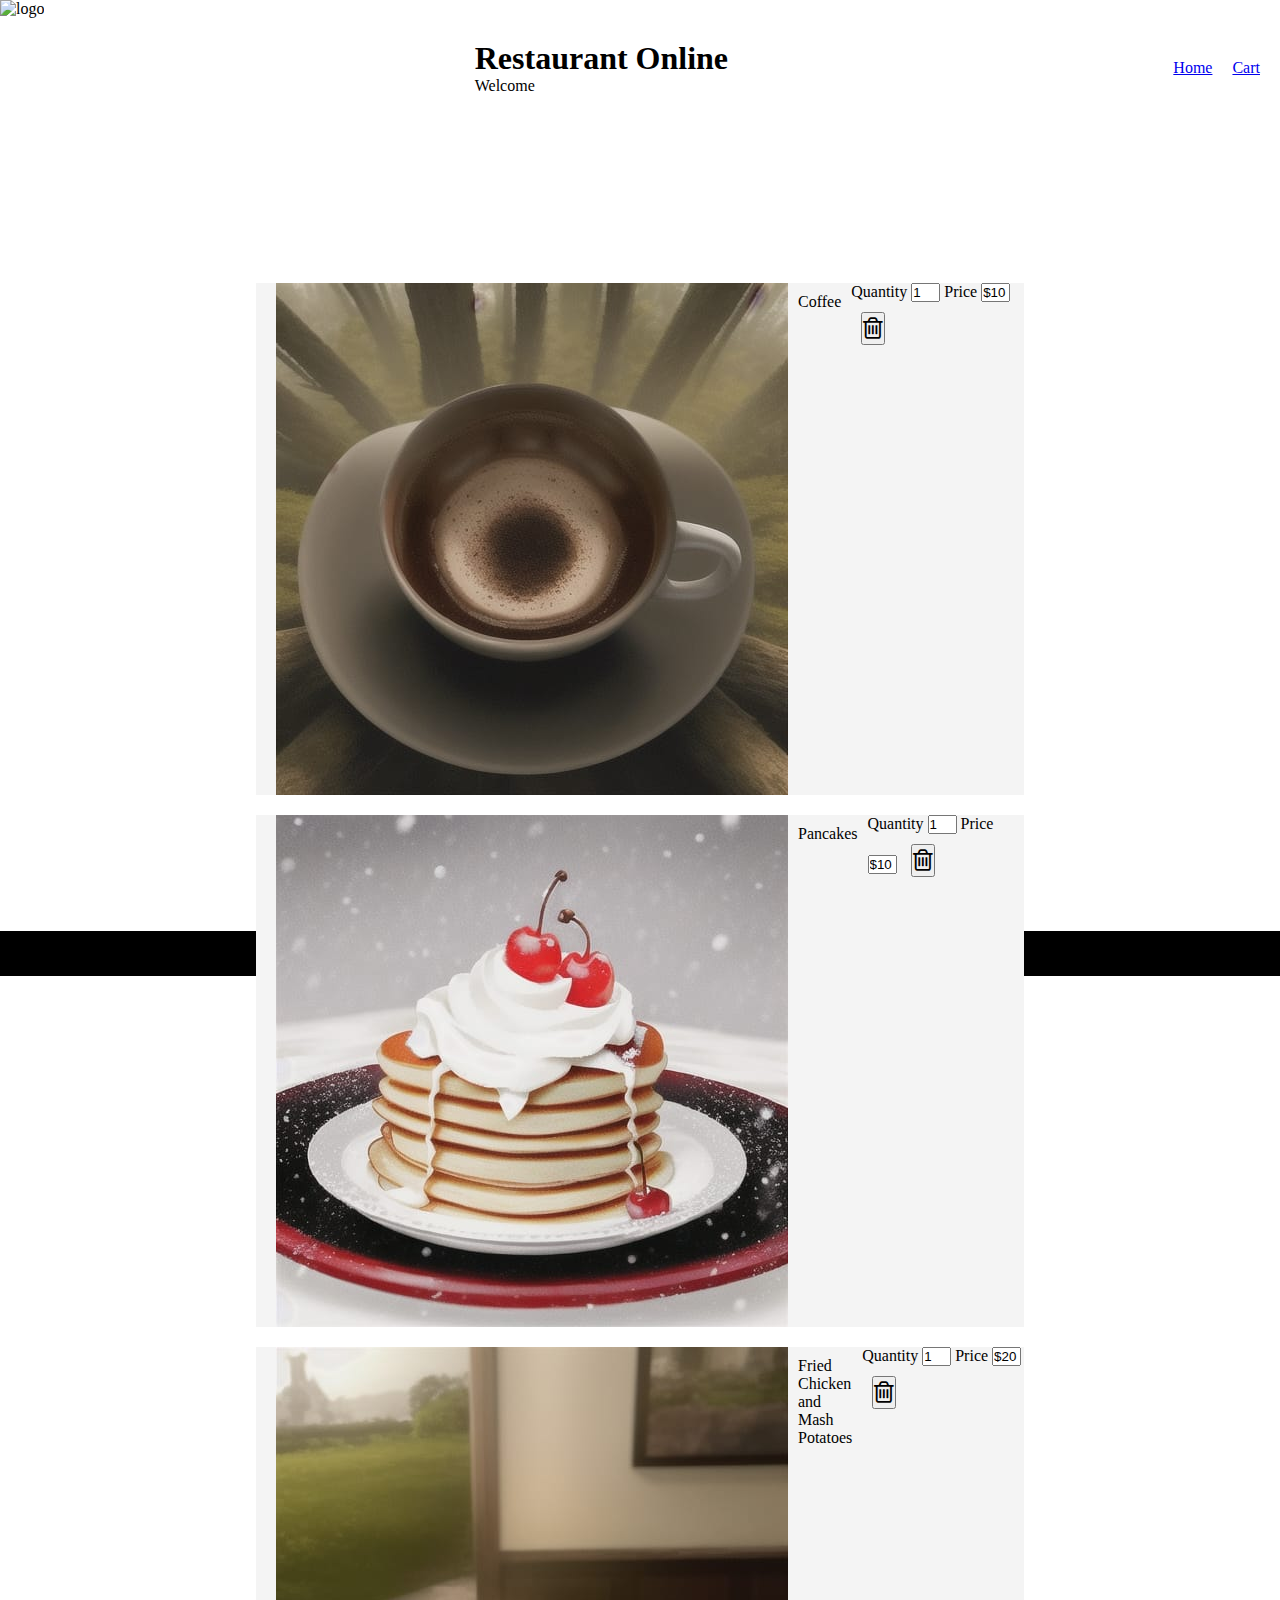
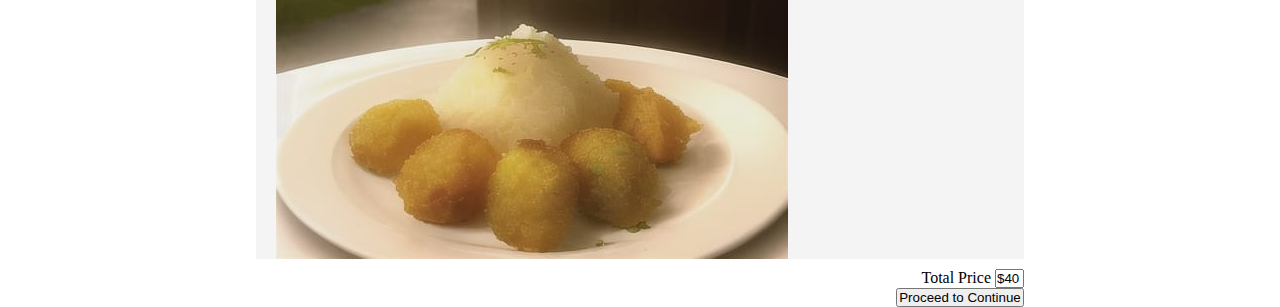
==== cart.html @ 6e05ee35 "fixed image links" ====
<!DOCTYPE html>
<html lang="en">
<head>
    <meta charset="UTF-8">
    <meta name="viewport" content="width=device-width, initial-scale=1.0">
    <title>CART PAGE</title>
    <link rel="stylesheet" href="resources/style.css">
    <link rel="stylesheet" href="https://cdnjs.cloudflare.com/ajax/libs/font-awesome/4.7.0/css/font-awesome.min.css">
</head>
<body>
    <header>
        <div class="logo">
            <image src='resources\images\RO.jpg' alt="logo"/>
        </div>
        <div class ="main-heading">
            <h1>Restaurant Online</h1>
            <p>Welcome</p>
        </div>
        <nav class="nav-links">
            <ol>
                <li>
                    <a href="./index.html">Home</a>
                </li>
                <li>
                    <a href="./cart.html">Cart</a>
                </li>
            </ol>
        </nav>
    </header>
    <main class="cart-main">
        <div class="cart-items">
            <div class="cart-item">
                <div class="cart-item-detail">
                    <img src="resources\images\coffeeForest.jpg" alt="coffee"/>
                    <p>Coffee</p>
                </div>
                <div class="cart-item-price">
                    <label for="quantity">Quantity</label>
                    <input id="quantity" name="quantity" type="text" value="1" size="1" readonly/>
                    <label for="price">Price</label>
                    <input id="price" name="price" type="text" value="$10" size="1" readonly/>
                    <button type="button"><i class="fa fa-trash-o"></i></button>
                </div>
            </div>
            <div class="cart-item">
                <div class="cart-item-detail">
                    <img src='resources\images\winterPancakesCherry.jpg' alt="pancakes"/>
                    <p>Pancakes</p>
                </div>
                <div class="cart-item-price">
                    <label for="quantity">Quantity</label>
                    <input id="quantity" name="quantity" type="text" value="1" size="1" readonly/>
                    <label for="price">Price</label>
                    <input id="price" name="price" type="text" value="$10" size="1" readonly/>
                    <button type="button"><i class="fa fa-trash-o"></i></button>
                </div>
            </div>
            <div class="cart-item">
                <div class="cart-item-detail">
                    <img src="resources/images/chickenAndMash.jpg" alt="Fried Chicken and Mash Potatoes"/>
                    <p>Fried Chicken and Mash Potatoes</p>
                </div>
                <div class="cart-item-price">
                    <label for="quantity">Quantity</label>
                    <input id="quantity" name="quantity" type="text" value="1" size="1" readonly/>
                    <label for="price">Price</label>
                    <input id="price" name="price" type="text" value="$20" size="1" readonly/>
                    <button type="button"><i class="fa fa-trash-o"></i></button>
                </div>
            </div>
        </div>
        <div class ="checkout">
            <div>
                <label for="price">Total Price</label>
                <input id="price" name="price" type="text" value="$40" size="1" readonly/>
            </div>
            <button type="submit">Proceed to Continue</button>
        </div>
    </main>
    <footer>
        <div>
            <h5>&copy; Copyrights reserved</h5>
            <p>Restaurant Online</p>
        </div>
    </footer>
</body>
</html>
---- resources/style.css ----
*{
    margin:0;
    padding:0;
}
body{
    width:100%;
    height: 100vh;
}
header{
    display: flex;
    justify-content: space-between;
    height: 15vh;
    background-color:white;
    align-items: center;
}
.logo{
    padding: 0px;
    margin:0px;
    height: 15vh;
    padding-right: 5px;
}
.nav-links ol{
list-style: none;
margin: 5px 10px;
display: flex;
justify-content: space-between;
}
.nav-links ol li{
    padding:10px;
}
main{
    height: 150vh;
}
.cart-main{
    position: relative;
    width: 60%;
    height:60%;
    margin: auto;
    margin-top: 10%;
    margin-bottom: 10%;
}
.cart-items{
    display: flex;
    flex-direction: column;
    
}
.cart-item{
    background-color: #f4f4f4;
    display: flex;
    margin-top: 20px;
    padding-left: 20px;
    justify-content: space-between; 
}
.cart-item-detail{
    display: flex;
}
.cart-item-detail p{
    margin: 10px;
}
.cart-item-price button{
    font-size: 25px;
    margin: 10px;
}
.checkout{
    display: flex;
    flex-direction: column;
    align-items: end;
    margin-top: 10px;
}
.checkout button{
    width:10vw;
}
footer{
    height:5vh;
    background-color: black;
    color:antiquewhite;
    text-align: center;
}


.container {
    display: flex;
    flex-wrap: wrap;
    justify-content: center;
}

.item-container {
    width: 300px;
    height: auto;
    padding: 20px;
    margin: 50px;
    border: 1px solid #e61919;
    border-radius: 10px ;
    text-align: center;
    
}

.item-container img {
    width: 200px;
    height: auto;
    border-radius: 10px;
}
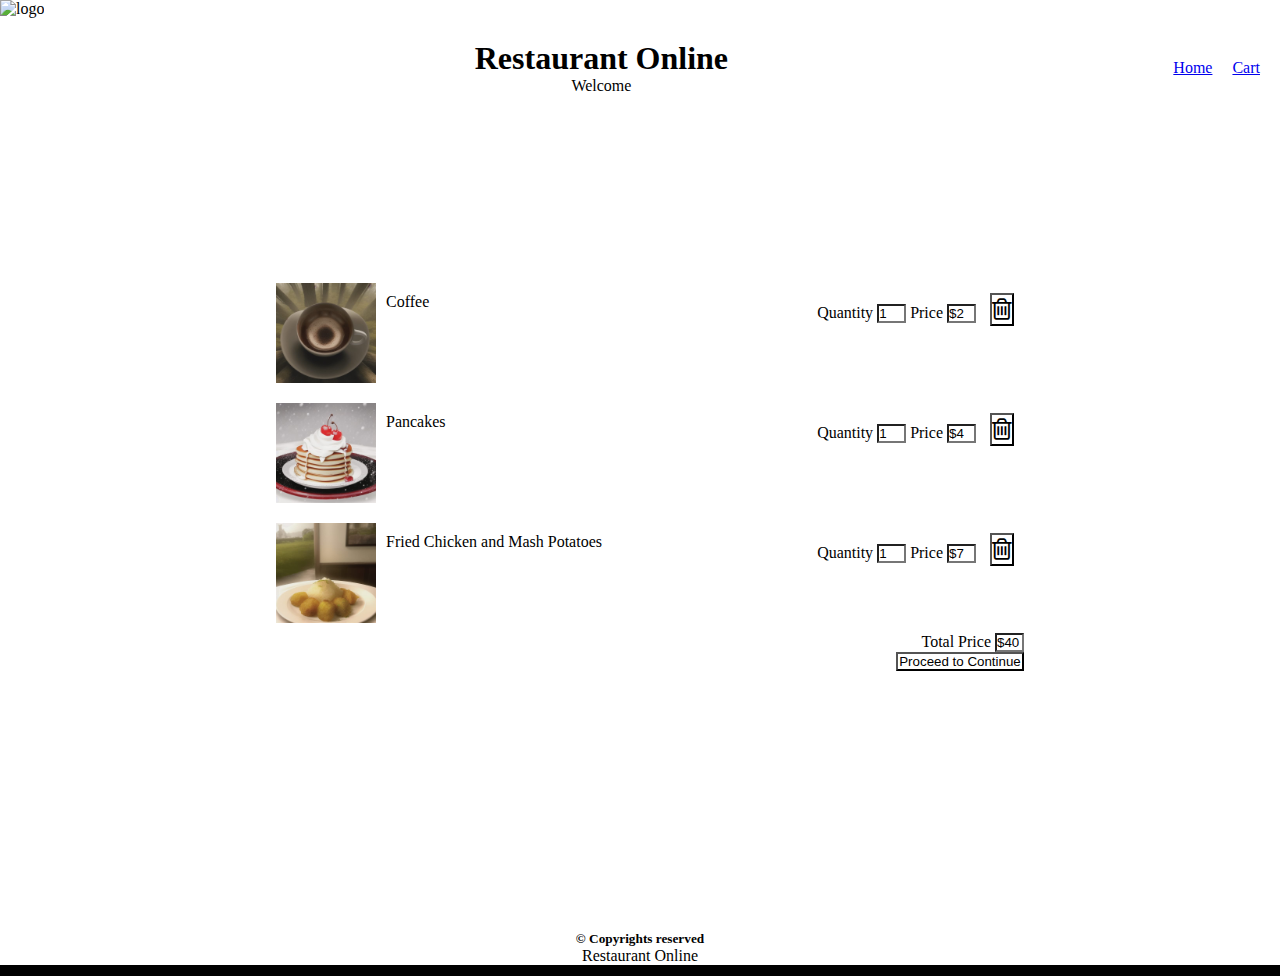
==== commit 70415d84: "added prices in index and cart page" ====
--- a/cart.html
+++ b/cart.html
@@ -6,6 +6,9 @@
     <title>CART PAGE</title>
     <link rel="stylesheet" href="resources/style.css">
     <link rel="stylesheet" href="https://cdnjs.cloudflare.com/ajax/libs/font-awesome/4.7.0/css/font-awesome.min.css">
+    <link rel="preconnect" href="https://fonts.googleapis.com">
+    <link rel="preconnect" href="https://fonts.gstatic.com" crossorigin>
+    <link href="https://fonts.googleapis.com/css2?family=IM+Fell+English+SC&family=Outfit:wght@100..900&display=swap" rel="stylesheet">
 </head>
 <body>
     <header>
@@ -38,7 +41,7 @@
                     <label for="quantity">Quantity</label>
                     <input id="quantity" name="quantity" type="text" value="1" size="1" readonly/>
                     <label for="price">Price</label>
-                    <input id="price" name="price" type="text" value="$10" size="1" readonly/>
+                    <input id="price" name="price" type="text" value="$2" size="1" readonly/>
                     <button type="button"><i class="fa fa-trash-o"></i></button>
                 </div>
             </div>
@@ -51,7 +54,7 @@
                     <label for="quantity">Quantity</label>
                     <input id="quantity" name="quantity" type="text" value="1" size="1" readonly/>
                     <label for="price">Price</label>
-                    <input id="price" name="price" type="text" value="$10" size="1" readonly/>
+                    <input id="price" name="price" type="text" value="$4" size="1" readonly/>
                     <button type="button"><i class="fa fa-trash-o"></i></button>
                 </div>
             </div>
@@ -64,7 +67,7 @@
                     <label for="quantity">Quantity</label>
                     <input id="quantity" name="quantity" type="text" value="1" size="1" readonly/>
                     <label for="price">Price</label>
-                    <input id="price" name="price" type="text" value="$20" size="1" readonly/>
+                    <input id="price" name="price" type="text" value="$7" size="1" readonly/>
                     <button type="button"><i class="fa fa-trash-o"></i></button>
                 </div>
             </div>
--- a/resources/style.css
+++ b/resources/style.css
@@ -1,23 +1,46 @@
 *{
     margin:0;
     padding:0;
+    background-color: white
 }
+
+.price {
+    font-family: serif;
+    font-size: 1.5em;
+}
+
+.im-fell-english-sc-regular {
+    font-family: "IM Fell English SC", serif;
+    font-weight: 400;
+    font-style: normal;
+  }
+  
+
 body{
     width:100%;
     height: 100vh;
+    font-family: "IM Fell English SC", serif;
+    font-weight: 400;
+    font-style: normal;
 }
 header{
     display: flex;
     justify-content: space-between;
     height: 15vh;
-    background-color:white;
+    
     align-items: center;
+
 }
+
 .logo{
     padding: 0px;
     margin:0px;
     height: 15vh;
     padding-right: 5px;
+}
+
+.logo img{
+    width: 90px;
 }
 .nav-links ol{
 list-style: none;
@@ -27,6 +50,11 @@
 }
 .nav-links ol li{
     padding:10px;
+}
+
+.main-heading {
+    text-align: center;
+
 }
 main{
     height: 150vh;
@@ -45,7 +73,6 @@
     
 }
 .cart-item{
-    background-color: #f4f4f4;
     display: flex;
     margin-top: 20px;
     padding-left: 20px;
@@ -53,6 +80,10 @@
 }
 .cart-item-detail{
     display: flex;
+}
+
+.cart-item-detail img {
+    width: 100px;
 }
 .cart-item-detail p{
     margin: 10px;
@@ -73,8 +104,9 @@
 footer{
     height:5vh;
     background-color: black;
-    color:antiquewhite;
+    color: black;
     text-align: center;
+    
 }
 
 
@@ -89,7 +121,7 @@
     height: auto;
     padding: 20px;
     margin: 50px;
-    border: 1px solid #e61919;
+    border: 1px solid black;
     border-radius: 10px ;
     text-align: center;
     
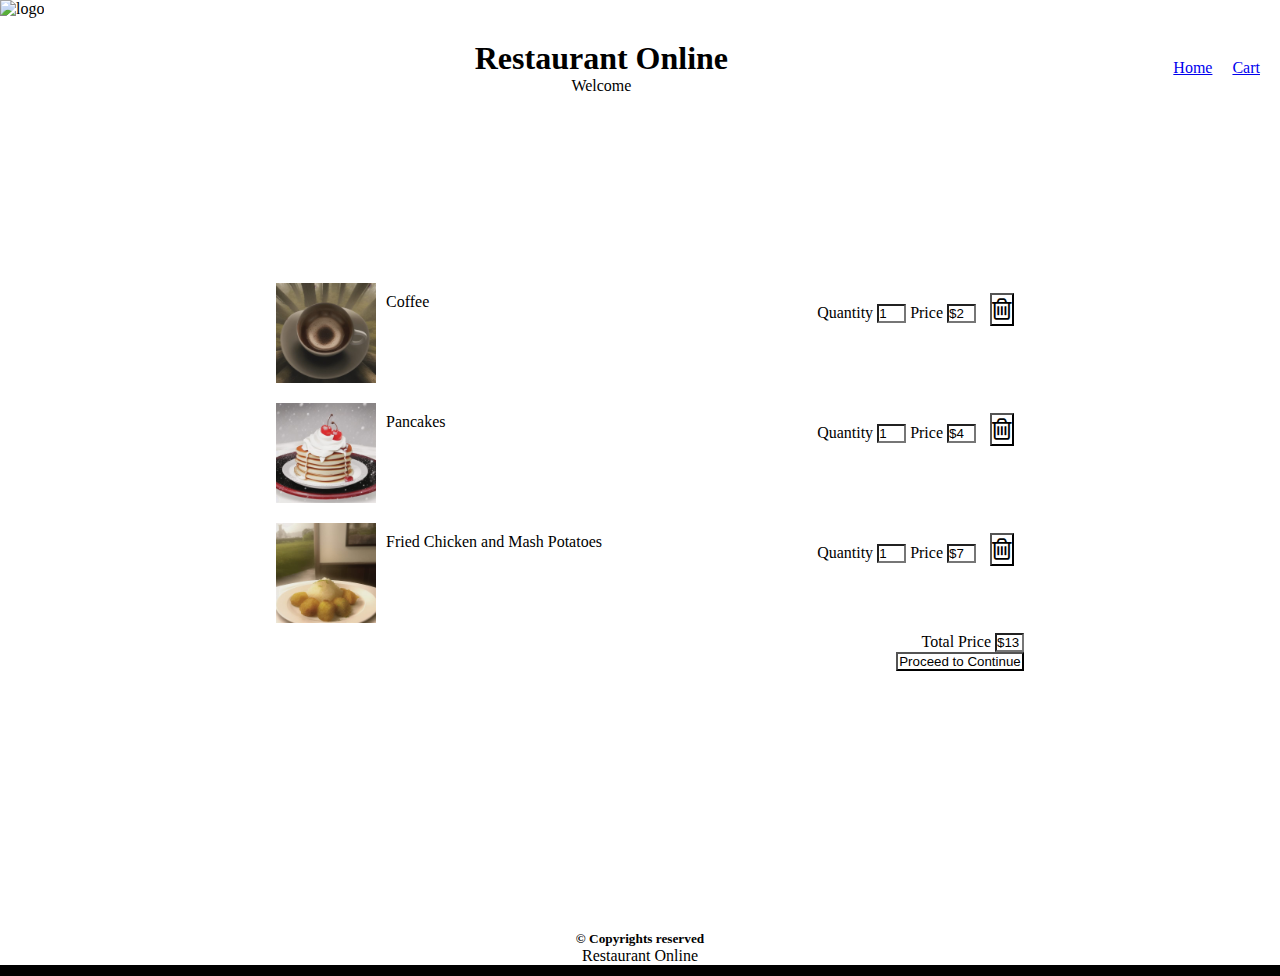
==== commit b1084775: "fixed total" ====
--- a/cart.html
+++ b/cart.html
@@ -75,7 +75,7 @@
         <div class ="checkout">
             <div>
                 <label for="price">Total Price</label>
-                <input id="price" name="price" type="text" value="$40" size="1" readonly/>
+                <input id="price" name="price" type="text" value="$13" size="1" readonly/>
             </div>
             <button type="submit">Proceed to Continue</button>
         </div>
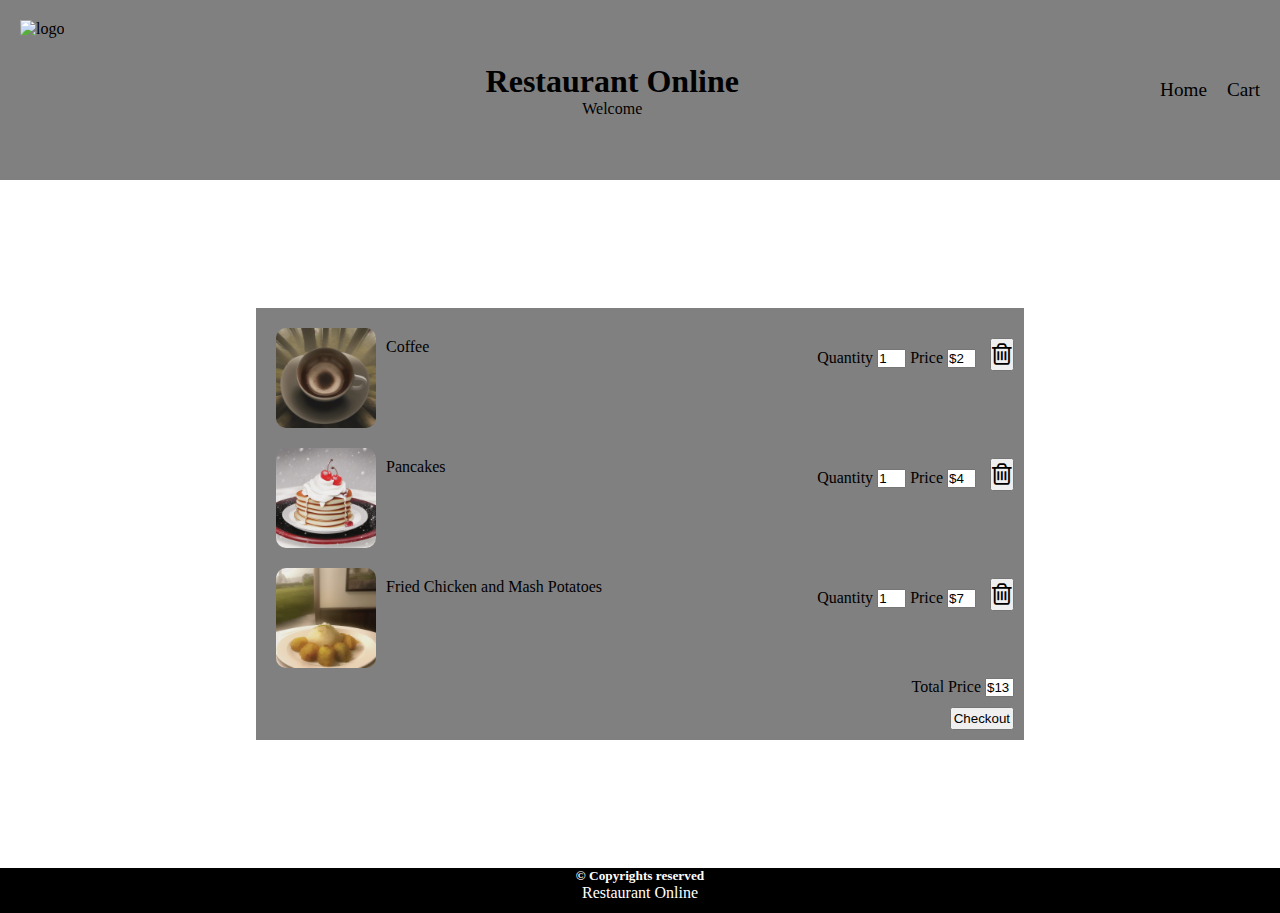
==== commit 13780c9d: "fixing styling issues" ====
--- a/cart.html
+++ b/cart.html
@@ -75,9 +75,9 @@
         <div class ="checkout">
             <div>
                 <label for="price">Total Price</label>
-                <input id="price" name="price" type="text" value="$13" size="1" readonly/>
+                <input id="price" name="price" type="text" value="$13" size="1" readonly />
             </div>
-            <button type="submit">Proceed to Continue</button>
+            <button type="submit">Checkout</button>
         </div>
     </main>
     <footer>
--- a/resources/style.css
+++ b/resources/style.css
@@ -1,134 +1,194 @@
-*{
-    margin:0;
-    padding:0;
-    background-color: white
+* {
+  margin: 0;
+  padding: 0;
 }
 
 .price {
-    font-family: serif;
-    font-size: 1.5em;
+  font-family: serif;
+  font-size: 1.5em;
 }
 
 .im-fell-english-sc-regular {
-    font-family: "IM Fell English SC", serif;
-    font-weight: 400;
-    font-style: normal;
-  }
-  
-
-body{
-    width:100%;
-    height: 100vh;
-    font-family: "IM Fell English SC", serif;
-    font-weight: 400;
-    font-style: normal;
-}
-header{
-    display: flex;
-    justify-content: space-between;
-    height: 15vh;
-    
-    align-items: center;
-
+  font-family: "IM Fell English SC", serif;
+  font-weight: 400;
+  font-style: normal;
 }
 
-.logo{
-    padding: 0px;
-    margin:0px;
-    height: 15vh;
-    padding-right: 5px;
+body {
+  width: 100%;
+  height: 100vh;
+  font-family: "IM Fell English SC", serif;
+  font-weight: 400;
+  font-style: normal;
+}
+header {
+  display: flex;
+  justify-content: space-between;
+  height: 20vh;
+  background-color: #808080;
 }
 
-.logo img{
-    width: 90px;
+.logo {
+  padding: 10px;
+  margin: 10px;
+  /* height: 15vh; */
+  height: 10vh;
+  /* padding-right: px; */
 }
-.nav-links ol{
-list-style: none;
-margin: 5px 10px;
-display: flex;
-justify-content: space-between;
+
+.logo img {
+  width: 90px;
+  height: 15vh;
 }
-.nav-links ol li{
-    padding:10px;
+.nav-links{
+    align-content: center;
+}
+.nav-links a{
+    text-decoration: none;
+    font-size: larger;
+    color: black;
+  }
+.nav-links a:hover{
+  text-decoration: underline;
+}
+.nav-links ol {
+  list-style: none;
+  margin: 5px 10px;
+  display: flex;
+  justify-content: space-between;
+  
+}
+.nav-links ol li {
+  padding: 10px;
 }
 
 .main-heading {
-    text-align: center;
-
+  text-align: center;
+  align-content: center;
 }
-main{
-    height: 150vh;
+main {
+  background-color: #808080;
+  position: relative;
+  z-index: -1;
 }
-.cart-main{
-    position: relative;
-    width: 60%;
-    height:60%;
-    margin: auto;
-    margin-top: 10%;
-    margin-bottom: 10%;
+.welcome {
+  margin: 0 auto;
+  position: relative;
+  max-width: 1800px;
+  height: 1000px;
 }
-.cart-items{
-    display: flex;
-    flex-direction: column;
-    
+.background {
+  width: 100%;
+  height: 95%;
+  margin: 0 auto;
+  position: absolute;
+  left: 50%;
+  transform: translate(-50%);
+  z-index: 0;
+  opacity: 0.85;
 }
-.cart-item{
-    display: flex;
-    margin-top: 20px;
-    padding-left: 20px;
-    justify-content: space-between; 
+.welcome-text {
+  z-index: 1;
+  position: relative;
 }
-.cart-item-detail{
-    display: flex;
+.welcome-text h1 {
+  font-size: 40px;
+  font-weight: bold;
+  color: black;
+  text-align: right;
+  padding-right: 275px;
+  padding-top: 150px;
+}
+.welcome-text p {
+  width: 600px;
+  font-size: 24px;
+  color: black;
+  text-align: left;
+  padding-left: 750px;
+  padding-top: 80px;
+  line-height: 40px;
+}
+.menu {
+  background-color: black;
+  color: white;
+  font-size: 18px;
+  border: none;
+  padding: 10px 15px;
+  border-radius: 5px;
+  margin: 50px 0 0 79%;
+  z-index: 1;
+  position: relative;
+  opacity: 0.85;
+}
+.cart-main {
+  position: relative;
+  width: 60%;
+  margin: auto;
+  margin-top: 10%;
+  margin-bottom: 10%;
+}
+.cart-items {
+  display: flex;
+  flex-direction: column;
+}
+.cart-item {
+  display: flex;
+  margin-top: 20px;
+  padding-left: 20px;
+  justify-content: space-between;
+}
+.cart-item-detail {
+  display: flex;
 }
 
 .cart-item-detail img {
-    width: 100px;
+  width: 100px;
+  border-radius: 10px;
 }
-.cart-item-detail p{
-    margin: 10px;
+.cart-item-detail p {
+  margin: 10px;
 }
-.cart-item-price button{
-    font-size: 25px;
-    margin: 10px;
+
+.cart-item-price button {
+  font-size: 25px;
+  margin: 10px;
 }
-.checkout{
-    display: flex;
-    flex-direction: column;
-    align-items: end;
-    margin-top: 10px;
+.checkout {
+  display: flex;
+  flex-direction: column;
+  align-items:end;
+  margin: 10px;
 }
 .checkout button{
-    width:10vw;
-}
-footer{
-    height:5vh;
-    background-color: black;
-    color: black;
-    text-align: center;
-    
+    margin: 10px 0px;
+    padding: 2px;
 }
 
+footer {
+  height: 5vh;
+  background-color: black;
+  color: white;
+  text-align: center;
+}
 
 .container {
-    display: flex;
-    flex-wrap: wrap;
-    justify-content: center;
+  display: flex;
+  flex-wrap: wrap;
+  justify-content: center;
 }
 
 .item-container {
-    width: 300px;
-    height: auto;
-    padding: 20px;
-    margin: 50px;
-    border: 1px solid black;
-    border-radius: 10px ;
-    text-align: center;
-    
+  width: 300px;
+  height: auto;
+  padding: 20px;
+  margin: 50px;
+  border: 1px solid black;
+  border-radius: 10px;
+  text-align: center;
 }
 
 .item-container img {
-    width: 200px;
-    height: auto;
-    border-radius: 10px;
-}+  width: 200px;
+  height: auto;
+  border-radius: 10px;
+}
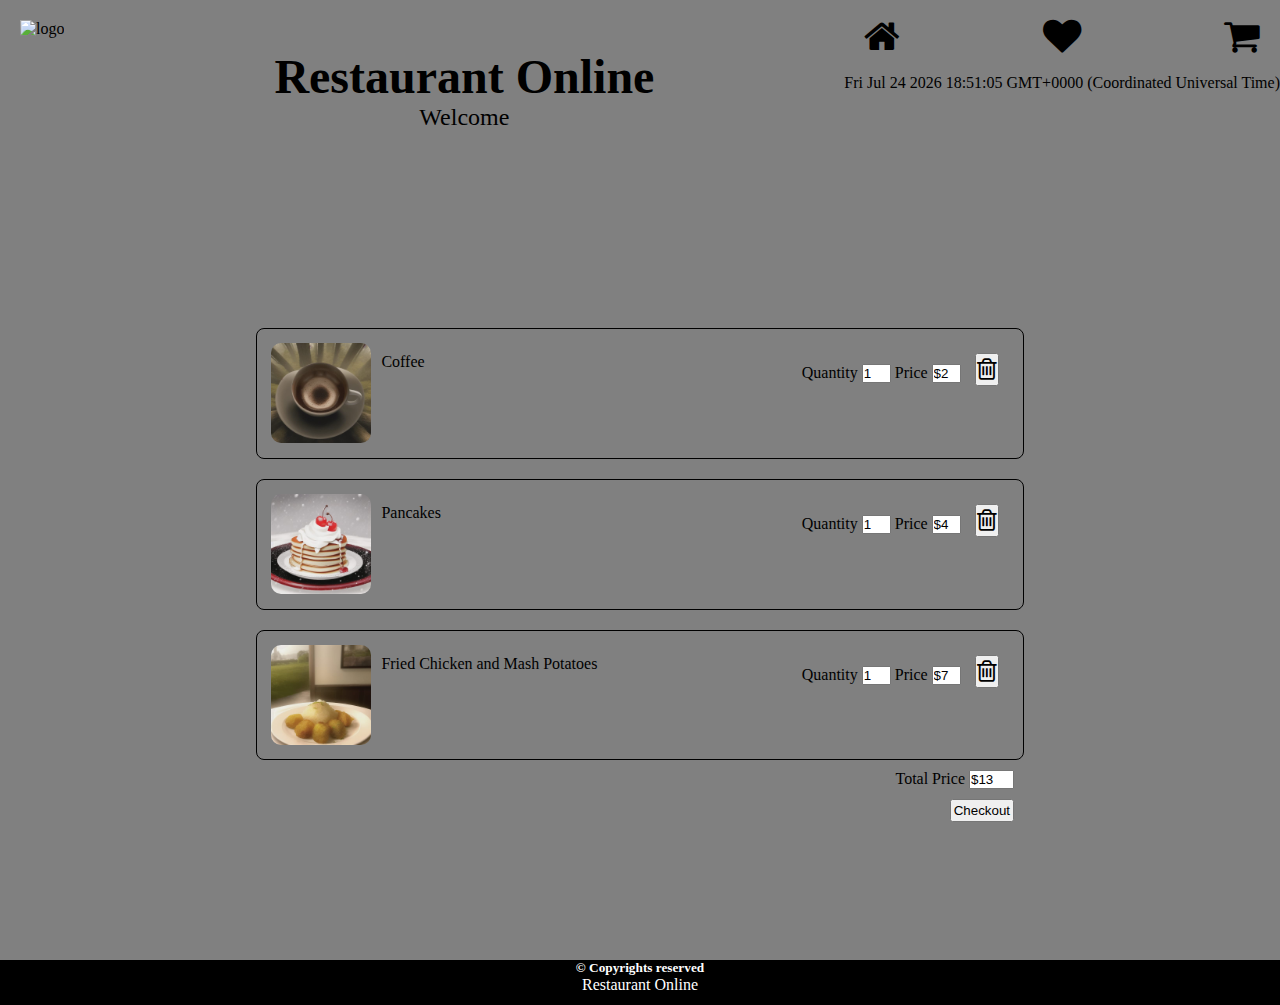
==== commit 8289daaf: "Changing Products page to display products dynamically" ====
--- a/cart.html
+++ b/cart.html
@@ -3,7 +3,7 @@
 <head>
     <meta charset="UTF-8">
     <meta name="viewport" content="width=device-width, initial-scale=1.0">
-    <title>CART PAGE</title>
+    <title>Restaurant Online</title>
     <link rel="stylesheet" href="resources/style.css">
     <link rel="stylesheet" href="https://cdnjs.cloudflare.com/ajax/libs/font-awesome/4.7.0/css/font-awesome.min.css">
     <link rel="preconnect" href="https://fonts.googleapis.com">
@@ -19,16 +19,24 @@
             <h1>Restaurant Online</h1>
             <p>Welcome</p>
         </div>
+        <div>
         <nav class="nav-links">
             <ol>
                 <li>
-                    <a href="./index.html">Home</a>
+                    <a href="./index.html"><i class="fa fa-home"></i></a>
                 </li>
                 <li>
-                    <a href="./cart.html">Cart</a>
+                    <a href="./wishlist.html"><i class="fa fa-heart"></i></a>
+                </li>
+                <li>
+                    <a href="./cart.html"><i class="fa fa-shopping-cart"></i></a>
                 </li>
             </ol>
         </nav>
+        <div class="currentdatetime">
+            <span id="datetime"></span>
+        </div>
+    </div>
     </header>
     <main class="cart-main">
         <div class="cart-items">
@@ -75,7 +83,7 @@
         <div class ="checkout">
             <div>
                 <label for="price">Total Price</label>
-                <input id="price" name="price" type="text" value="$13" size="1" readonly />
+                <input id="price" name="price" type="text" value="$13" size="3" readonly/>
             </div>
             <button type="submit">Checkout</button>
         </div>
@@ -86,5 +94,6 @@
             <p>Restaurant Online</p>
         </div>
     </footer>
+    <script src="./resources/scripts/script.js"></script>
 </body>
 </html>--- a/resources/style.css
+++ b/resources/style.css
@@ -20,46 +20,59 @@
   font-family: "IM Fell English SC", serif;
   font-weight: 400;
   font-style: normal;
+  background-color: #808080;
 }
 header {
   display: flex;
   justify-content: space-between;
   height: 20vh;
   background-color: #808080;
-}
-
+  
+}
+
+.main-heading h1 {
+  font-size: 3rem;
+}
+
+.main-heading p {
+  font-size: 1.5rem;
+}
 .logo {
   padding: 10px;
   margin: 10px;
-  /* height: 15vh; */
+  /* height: 15vh;
+  padding-right: px; */
   height: 10vh;
-  /* padding-right: px; */
 }
 
 .logo img {
   width: 90px;
   height: 15vh;
 }
+.currentdatetime{
+  align-content: end;
+}
 .nav-links{
-    align-content: center;
+	align-content: center;
 }
 .nav-links a{
-    text-decoration: none;
-    font-size: larger;
-    color: black;
-  }
+  text-decoration: none;
+  font-size: larger;
+  color: black;
+}
 .nav-links a:hover{
-  text-decoration: underline;
-}
+text-decoration: underline;
+}
+
 .nav-links ol {
   list-style: none;
   margin: 5px 10px;
   display: flex;
   justify-content: space-between;
-  
 }
 .nav-links ol li {
   padding: 10px;
+  font-size: 2rem;
 }
 
 .main-heading {
@@ -74,55 +87,64 @@
 .welcome {
   margin: 0 auto;
   position: relative;
-  max-width: 1800px;
-  height: 1000px;
+  
+  height: 100vh;
+  overflow: hidden;
 }
 .background {
-  width: 100%;
-  height: 95%;
-  margin: 0 auto;
+  width: 100vw;
+  height: auto;
+  object-fit: cover;
   position: absolute;
+  bottom: 12%;
   left: 50%;
   transform: translate(-50%);
-  z-index: 0;
+  z-index: -1;
   opacity: 0.85;
 }
 .welcome-text {
-  z-index: 1;
-  position: relative;
+ 
+  position: relative;
+  padding: 100px;
+  padding-left: 50%;
 }
 .welcome-text h1 {
-  font-size: 40px;
+  font-size: 3rem;
   font-weight: bold;
   color: black;
+  text-align: center;
+  
+}
+.welcome-text p {
+  font-size: 1.5rem;
+  
+  
+  color: black;
   text-align: right;
-  padding-right: 275px;
-  padding-top: 150px;
-}
-.welcome-text p {
-  width: 600px;
-  font-size: 24px;
-  color: black;
-  text-align: left;
-  padding-left: 750px;
-  padding-top: 80px;
-  line-height: 40px;
-}
-.menu {
+ 
+  line-height: 1.6;
+}
+
+#menuButton {
   background-color: black;
   color: white;
-  font-size: 18px;
-  border: none;
-  padding: 10px 15px;
+  font-size: 1.2rem;
+  width: 20%;
   border-radius: 5px;
-  margin: 50px 0 0 79%;
+  display: block;
+  margin: 20px auto;
   z-index: 1;
   position: relative;
+  text-align: center;
+  padding: 2%;
   opacity: 0.85;
+  z-index: 10;
+
 }
 .cart-main {
   position: relative;
   width: 60%;
+  
   margin: auto;
   margin-top: 10%;
   margin-bottom: 10%;
@@ -134,8 +156,10 @@
 .cart-item {
   display: flex;
   margin-top: 20px;
-  padding-left: 20px;
+  padding: 0.9rem;
   justify-content: space-between;
+  border: 0.1rem solid black;
+  border-radius: 0.5rem;
 }
 .cart-item-detail {
   display: flex;
@@ -148,7 +172,6 @@
 .cart-item-detail p {
   margin: 10px;
 }
-
 .cart-item-price button {
   font-size: 25px;
   margin: 10px;
@@ -156,14 +179,13 @@
 .checkout {
   display: flex;
   flex-direction: column;
-  align-items:end;
-  margin: 10px;
-}
-.checkout button{
-    margin: 10px 0px;
-    padding: 2px;
-}
-
+  align-items: end;
+  margin: 10px;
+}
+.checkout button {
+  margin: 10px 0px;
+  padding: 2px;
+}
 footer {
   height: 5vh;
   background-color: black;
@@ -192,3 +214,21 @@
   height: auto;
   border-radius: 10px;
 }
+@media only screen and (max-width: 500px) {
+  .nav-links ol {
+      list-style: none;
+      display: flex;
+      flex-direction: column;
+  }
+  .nav-links ol li {
+      padding: 2px;
+  }
+  .cart-item-detail {
+      display: flex;
+      flex-direction: column;
+    }
+    .cart-main {
+      position: relative;
+      margin: auto;
+    }
+}
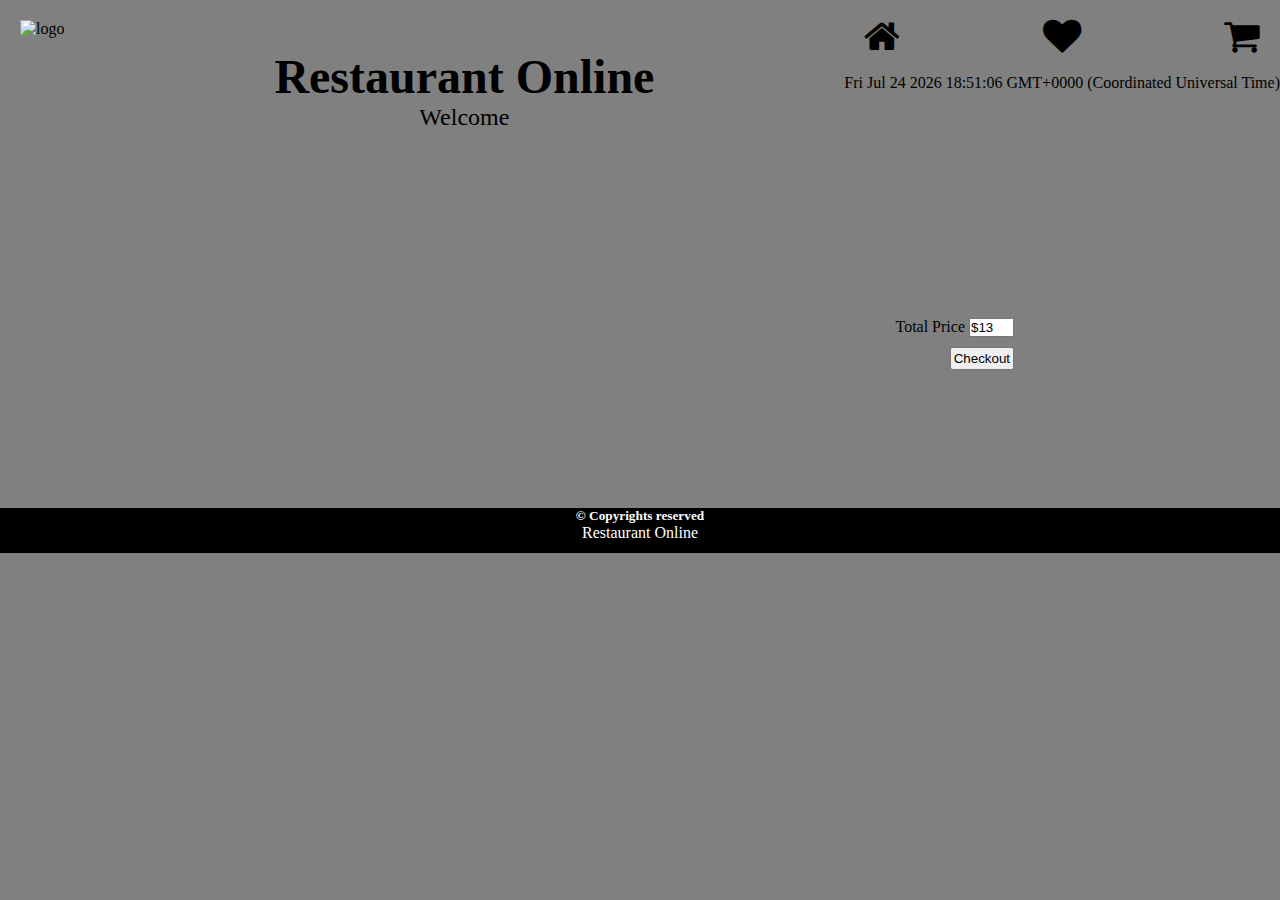
==== commit 64504ce1: "Adding remove cart functionality" ====
--- a/cart.html
+++ b/cart.html
@@ -1,5 +1,6 @@
 <!DOCTYPE html>
 <html lang="en">
+
 <head>
     <meta charset="UTF-8">
     <meta name="viewport" content="width=device-width, initial-scale=1.0">
@@ -8,82 +9,87 @@
     <link rel="stylesheet" href="https://cdnjs.cloudflare.com/ajax/libs/font-awesome/4.7.0/css/font-awesome.min.css">
     <link rel="preconnect" href="https://fonts.googleapis.com">
     <link rel="preconnect" href="https://fonts.gstatic.com" crossorigin>
-    <link href="https://fonts.googleapis.com/css2?family=IM+Fell+English+SC&family=Outfit:wght@100..900&display=swap" rel="stylesheet">
+    <link href="https://fonts.googleapis.com/css2?family=IM+Fell+English+SC&family=Outfit:wght@100..900&display=swap"
+        rel="stylesheet">
 </head>
+
 <body>
     <header>
         <div class="logo">
-            <image src='resources\images\RO.jpg' alt="logo"/>
+            <image src="resources/images/RO.jpg" alt="logo" />
         </div>
-        <div class ="main-heading">
+        <div class="main-heading">
             <h1>Restaurant Online</h1>
             <p>Welcome</p>
         </div>
         <div>
-        <nav class="nav-links">
-            <ol>
-                <li>
-                    <a href="./index.html"><i class="fa fa-home"></i></a>
-                </li>
-                <li>
-                    <a href="./wishlist.html"><i class="fa fa-heart"></i></a>
-                </li>
-                <li>
-                    <a href="./cart.html"><i class="fa fa-shopping-cart"></i></a>
-                </li>
-            </ol>
-        </nav>
-        <div class="currentdatetime">
-            <span id="datetime"></span>
+            <nav class="nav-links">
+                <ol>
+                    <li>
+                        <a href="./index.html"><i class="fa fa-home"></i></a>
+                    </li>
+                    <li>
+                        <a href="./wishlist.html"><i class="fa fa-heart"></i></a>
+                    </li>
+                    <li>
+                        <a href="./cart.html"><i class="fa fa-shopping-cart"></i></a>
+                    </li>
+                    <!-- <li>
+                        <a href="./info.html"><i class="fa fa-info"></i></a>
+                    </li> -->
+                </ol>
+            </nav>
+            <div class="currentdatetime">
+                <span id="datetime"></span>
+            </div>
         </div>
-    </div>
     </header>
     <main class="cart-main">
         <div class="cart-items">
-            <div class="cart-item">
+            <!-- <div class="cart-item">
                 <div class="cart-item-detail">
-                    <img src="resources\images\coffeeForest.jpg" alt="coffee"/>
+                    <img src="asset/images/coffeeForest.jpg" alt="coffee" />
                     <p>Coffee</p>
                 </div>
                 <div class="cart-item-price">
                     <label for="quantity">Quantity</label>
-                    <input id="quantity" name="quantity" type="text" value="1" size="1" readonly/>
+                    <input id="quantity" name="quantity" type="text" value="1" size="1" readonly />
                     <label for="price">Price</label>
-                    <input id="price" name="price" type="text" value="$2" size="1" readonly/>
+                    <input id="price" name="price" type="text" value="$2" size="1" readonly />
                     <button type="button"><i class="fa fa-trash-o"></i></button>
                 </div>
             </div>
             <div class="cart-item">
                 <div class="cart-item-detail">
-                    <img src='resources\images\winterPancakesCherry.jpg' alt="pancakes"/>
+                    <img src='asset/images/winterPancakesCherry.jpg' alt="pancakes" />
                     <p>Pancakes</p>
                 </div>
                 <div class="cart-item-price">
                     <label for="quantity">Quantity</label>
-                    <input id="quantity" name="quantity" type="text" value="1" size="1" readonly/>
+                    <input id="quantity" name="quantity" type="text" value="1" size="1" readonly />
                     <label for="price">Price</label>
-                    <input id="price" name="price" type="text" value="$4" size="1" readonly/>
+                    <input id="price" name="price" type="text" value="$4" size="1" readonly />
                     <button type="button"><i class="fa fa-trash-o"></i></button>
                 </div>
             </div>
             <div class="cart-item">
                 <div class="cart-item-detail">
-                    <img src="resources/images/chickenAndMash.jpg" alt="Fried Chicken and Mash Potatoes"/>
+                    <img src="asset/images/chickenAndMash.jpg" alt="Fried Chicken and Mash Potatoes" />
                     <p>Fried Chicken and Mash Potatoes</p>
                 </div>
                 <div class="cart-item-price">
                     <label for="quantity">Quantity</label>
-                    <input id="quantity" name="quantity" type="text" value="1" size="1" readonly/>
+                    <input id="quantity" name="quantity" type="text" value="1" size="1" readonly />
                     <label for="price">Price</label>
-                    <input id="price" name="price" type="text" value="$7" size="1" readonly/>
+                    <input id="price" name="price" type="text" value="$7" size="1" readonly />
                     <button type="button"><i class="fa fa-trash-o"></i></button>
                 </div>
-            </div>
+            </div> -->
         </div>
-        <div class ="checkout">
+        <div class="checkout">
             <div>
                 <label for="price">Total Price</label>
-                <input id="price" name="price" type="text" value="$13" size="3" readonly/>
+                <input id="totalprice" name="price" type="text" value="$13" size="3" readonly />
             </div>
             <button type="submit">Checkout</button>
         </div>
@@ -94,6 +100,7 @@
             <p>Restaurant Online</p>
         </div>
     </footer>
-    <script src="./resources/scripts/script.js"></script>
+    <script src="./resources/scripts/cart.js"></script>
 </body>
+
 </html>--- a/resources/style.css
+++ b/resources/style.css
@@ -27,7 +27,6 @@
   justify-content: space-between;
   height: 20vh;
   background-color: #808080;
-  
 }
 
 .main-heading h1 {
@@ -49,19 +48,19 @@
   width: 90px;
   height: 15vh;
 }
-.currentdatetime{
+.currentdatetime {
   align-content: end;
 }
-.nav-links{
-	align-content: center;
-}
-.nav-links a{
+.nav-links {
+  align-content: center;
+}
+.nav-links a {
   text-decoration: none;
   font-size: larger;
   color: black;
 }
-.nav-links a:hover{
-text-decoration: underline;
+.nav-links a:hover {
+  text-decoration: underline;
 }
 
 .nav-links ol {
@@ -81,13 +80,18 @@
 }
 main {
   background-color: #808080;
-  position: relative;
-  z-index: -1;
+  /* position: relative;
+  z-index: -1;  */
+}
+.main-index{
+    background-color: #808080;
+    position: relative;
+    z-index: -1; 
 }
 .welcome {
   margin: 0 auto;
   position: relative;
-  
+
   height: 100vh;
   overflow: hidden;
 }
@@ -103,7 +107,6 @@
   opacity: 0.85;
 }
 .welcome-text {
- 
   position: relative;
   padding: 100px;
   padding-left: 50%;
@@ -113,15 +116,13 @@
   font-weight: bold;
   color: black;
   text-align: center;
-  
 }
 .welcome-text p {
   font-size: 1.5rem;
-  
-  
+
   color: black;
   text-align: right;
- 
+
   line-height: 1.6;
 }
 
@@ -139,12 +140,11 @@
   padding: 2%;
   opacity: 0.85;
   z-index: 10;
-
 }
 .cart-main {
   position: relative;
   width: 60%;
-  
+
   margin: auto;
   margin-top: 10%;
   margin-bottom: 10%;
@@ -209,6 +209,50 @@
   text-align: center;
 }
 
+.main-container {
+  max-width: 1200px;
+  margin: 0 auto;
+}
+
+.main-container h1 {
+  margin: 0 auto;
+  text-align: center;
+}
+
+.wishlist-container {
+  width: 900px;
+  height: auto;
+  padding: 20px;
+  margin: 50px;
+  border: 1px solid black;
+  border-radius: 10px;
+  text-align: center;
+  display: flex;
+  justify-content: space-between;
+}
+
+.wishlist-container img {
+  width: 200px;
+  height: auto;
+  border-radius: 10px;
+}
+
+.wishlist-container button {
+  height: 90px;
+  width: 90px;
+  align-self: center;
+  background-color: black;
+  color: white;
+}
+
+.desc-container {
+  align-items: center;
+  display: flex;
+  justify-content: center;
+  flex-direction: column;
+  padding: 10px;
+}
+
 .item-container img {
   width: 200px;
   height: auto;
@@ -216,19 +260,19 @@
 }
 @media only screen and (max-width: 500px) {
   .nav-links ol {
-      list-style: none;
-      display: flex;
-      flex-direction: column;
+    list-style: none;
+    display: flex;
+    flex-direction: column;
   }
   .nav-links ol li {
-      padding: 2px;
+    padding: 2px;
   }
   .cart-item-detail {
-      display: flex;
-      flex-direction: column;
-    }
-    .cart-main {
-      position: relative;
-      margin: auto;
-    }
-}
+    display: flex;
+    flex-direction: column;
+  }
+  .cart-main {
+    position: relative;
+    margin: auto;
+  }
+}
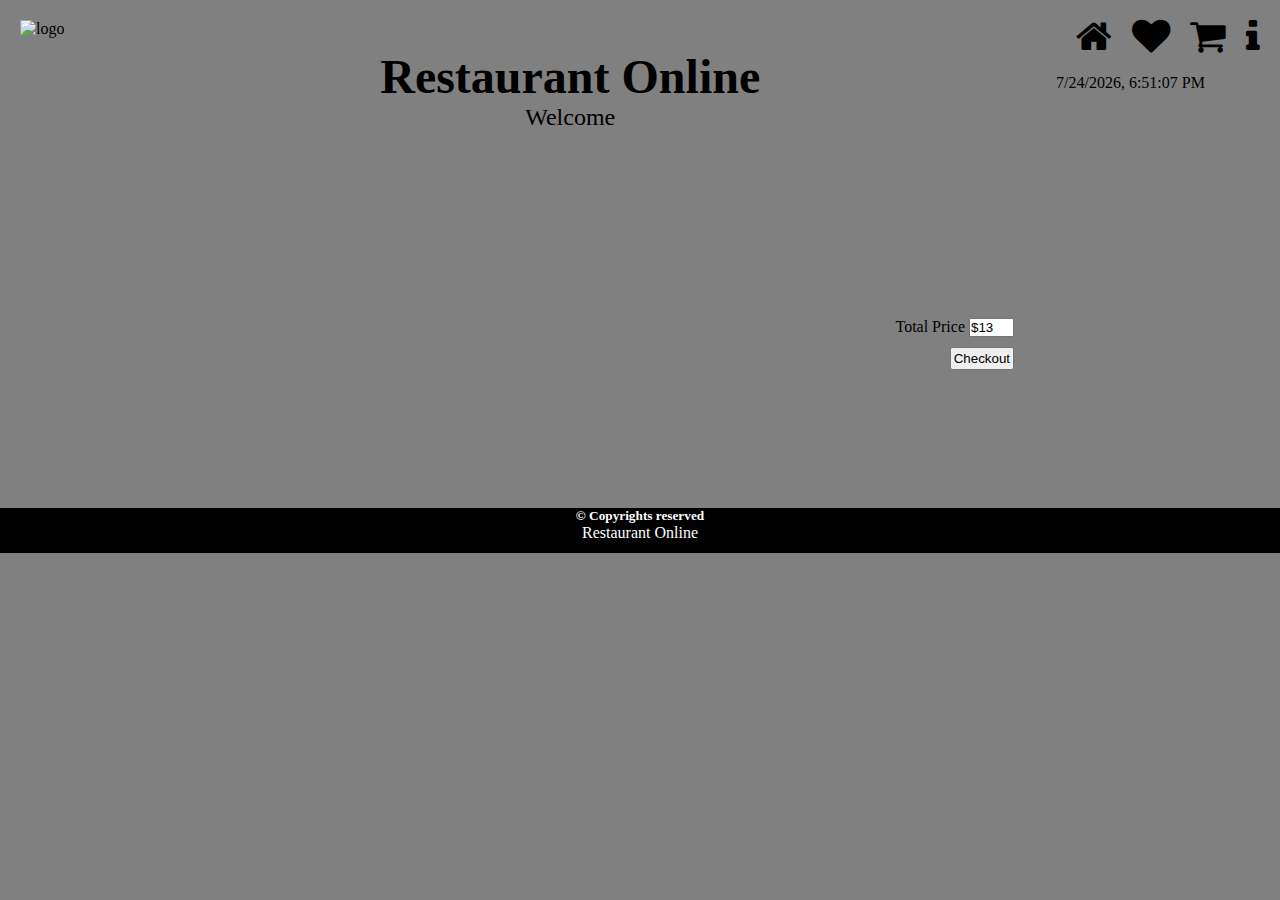
==== commit 1041f2c2: "Merge pull request #13 from silpakopparthi/main" ====
--- a/cart.html
+++ b/cart.html
@@ -34,9 +34,9 @@
                     <li>
                         <a href="./cart.html"><i class="fa fa-shopping-cart"></i></a>
                     </li>
-                    <!-- <li>
+                    <li>
                         <a href="./info.html"><i class="fa fa-info"></i></a>
-                    </li> -->
+                    </li>
                 </ol>
             </nav>
             <div class="currentdatetime">
--- a/resources/style.css
+++ b/resources/style.css
@@ -258,6 +258,11 @@
   height: auto;
   border-radius: 10px;
 }
+
+.info-container{
+  text-align: center;
+}
+
 @media only screen and (max-width: 500px) {
   .nav-links ol {
     list-style: none;
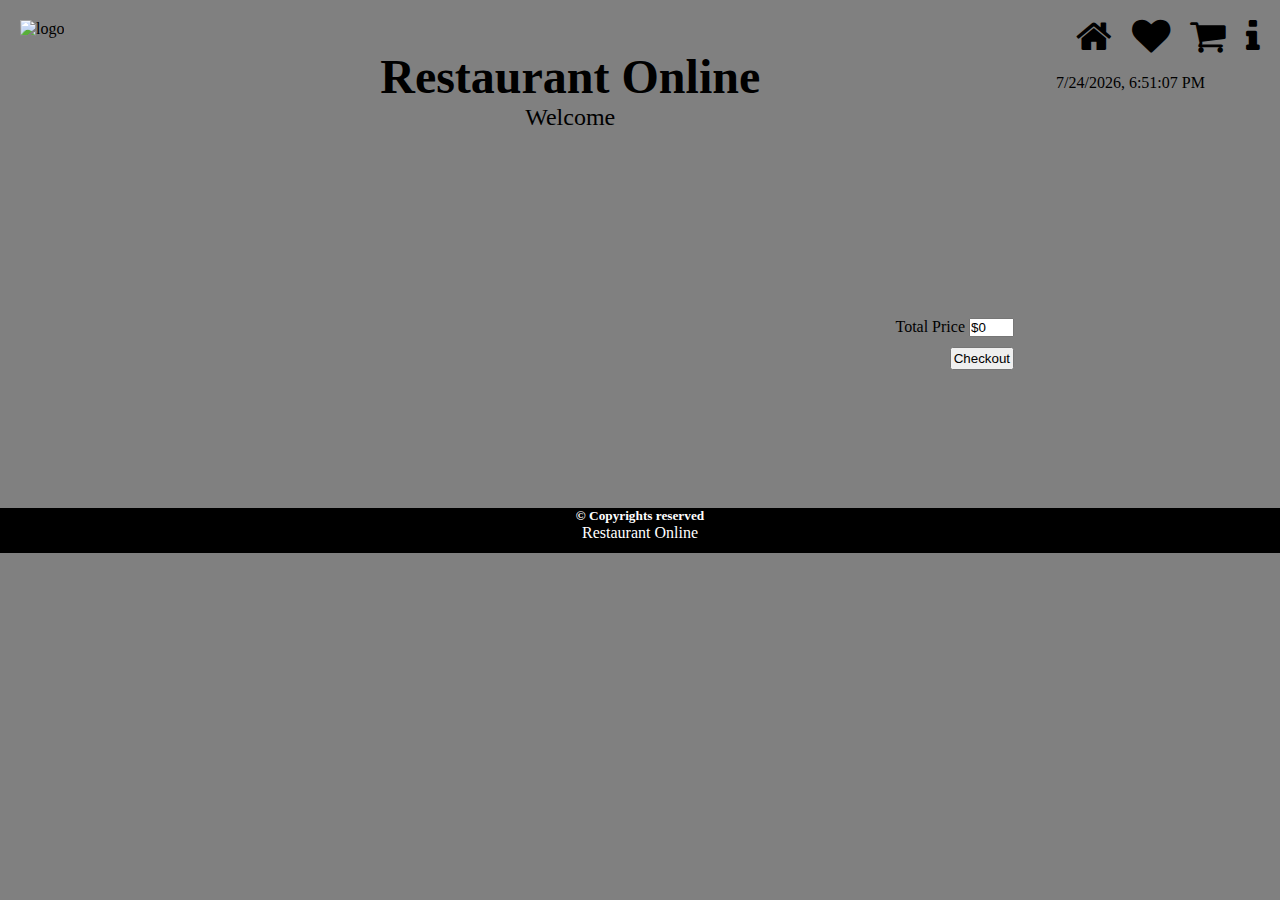
==== commit 03b38e16: "Removed hardcoded total cart price value" ====
--- a/cart.html
+++ b/cart.html
@@ -89,7 +89,7 @@
         <div class="checkout">
             <div>
                 <label for="price">Total Price</label>
-                <input id="totalprice" name="price" type="text" value="$13" size="3" readonly />
+                <input id="totalprice" name="price" type="text" value="$0" size="3" readonly />
             </div>
             <button type="submit">Checkout</button>
         </div>
--- a/resources/style.css
+++ b/resources/style.css
@@ -22,6 +22,7 @@
   font-style: normal;
   background-color: #808080;
 }
+
 header {
   display: flex;
   justify-content: space-between;
@@ -36,6 +37,7 @@
 .main-heading p {
   font-size: 1.5rem;
 }
+
 .logo {
   padding: 10px;
   margin: 10px;
@@ -48,17 +50,21 @@
   width: 90px;
   height: 15vh;
 }
+
 .currentdatetime {
   align-content: end;
 }
+
 .nav-links {
   align-content: center;
 }
+
 .nav-links a {
   text-decoration: none;
   font-size: larger;
   color: black;
 }
+
 .nav-links a:hover {
   text-decoration: underline;
 }
@@ -69,6 +75,7 @@
   display: flex;
   justify-content: space-between;
 }
+
 .nav-links ol li {
   padding: 10px;
   font-size: 2rem;
@@ -78,16 +85,19 @@
   text-align: center;
   align-content: center;
 }
+
 main {
   background-color: #808080;
   /* position: relative;
   z-index: -1;  */
 }
-.main-index{
-    background-color: #808080;
-    position: relative;
-    z-index: -1; 
-}
+
+.main-index {
+  background-color: #808080;
+  position: relative;
+  z-index: -1;
+}
+
 .welcome {
   margin: 0 auto;
   position: relative;
@@ -95,6 +105,7 @@
   height: 100vh;
   overflow: hidden;
 }
+
 .background {
   width: 100vw;
   height: auto;
@@ -106,17 +117,20 @@
   z-index: -1;
   opacity: 0.85;
 }
+
 .welcome-text {
   position: relative;
   padding: 100px;
   padding-left: 50%;
 }
+
 .welcome-text h1 {
   font-size: 3rem;
   font-weight: bold;
   color: black;
   text-align: center;
 }
+
 .welcome-text p {
   font-size: 1.5rem;
 
@@ -141,6 +155,7 @@
   opacity: 0.85;
   z-index: 10;
 }
+
 .cart-main {
   position: relative;
   width: 60%;
@@ -149,10 +164,12 @@
   margin-top: 10%;
   margin-bottom: 10%;
 }
+
 .cart-items {
   display: flex;
   flex-direction: column;
 }
+
 .cart-item {
   display: flex;
   margin-top: 20px;
@@ -161,6 +178,7 @@
   border: 0.1rem solid black;
   border-radius: 0.5rem;
 }
+
 .cart-item-detail {
   display: flex;
 }
@@ -169,23 +187,28 @@
   width: 100px;
   border-radius: 10px;
 }
+
 .cart-item-detail p {
   margin: 10px;
 }
+
 .cart-item-price button {
   font-size: 25px;
   margin: 10px;
 }
+
 .checkout {
   display: flex;
   flex-direction: column;
   align-items: end;
   margin: 10px;
 }
+
 .checkout button {
   margin: 10px 0px;
   padding: 2px;
 }
+
 footer {
   height: 5vh;
   background-color: black;
@@ -207,6 +230,7 @@
   border: 1px solid black;
   border-radius: 10px;
   text-align: center;
+  position: relative;
 }
 
 .main-container {
@@ -245,6 +269,10 @@
   color: white;
 }
 
+.wishlist-container button:hover {
+  cursor: pointer;
+}
+
 .desc-container {
   align-items: center;
   display: flex;
@@ -259,7 +287,18 @@
   border-radius: 10px;
 }
 
-.info-container{
+.item-container i {
+  color: red;
+  position: absolute;
+  right: 20px;
+  bottom: 20px;
+}
+
+.item-container i:hover {
+  cursor: pointer;
+}
+
+.info-container {
   text-align: center;
 }
 
@@ -269,15 +308,18 @@
     display: flex;
     flex-direction: column;
   }
+
   .nav-links ol li {
     padding: 2px;
   }
+
   .cart-item-detail {
     display: flex;
     flex-direction: column;
   }
+
   .cart-main {
     position: relative;
     margin: auto;
   }
-}
+}